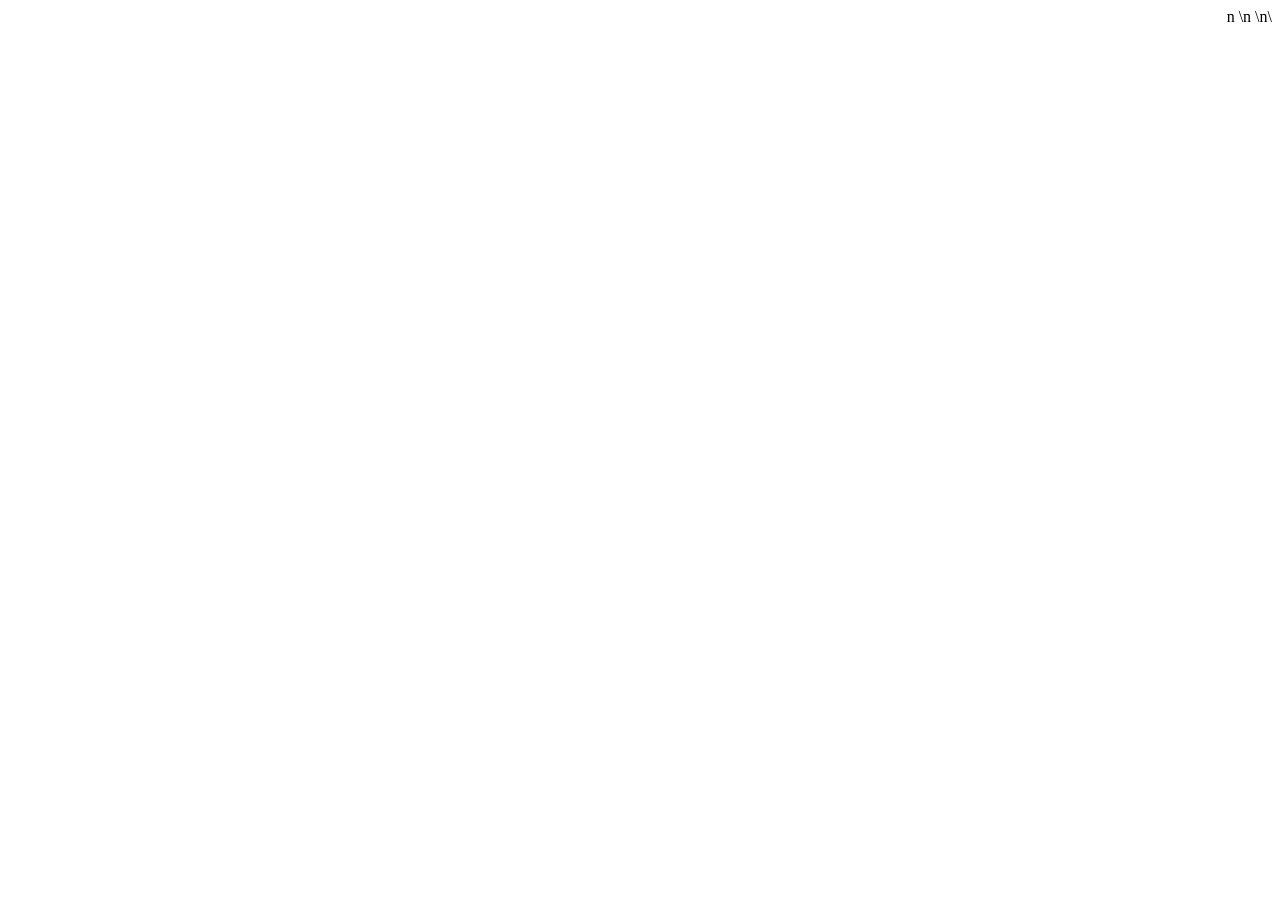
==== index.html @ 03fa53b7 "Add WhatsApp order handoff" ====
<!doctype html>
<html lang="ar" dir="rtl">
  <head>
    <meta charset="UTF-8" />
    <meta name="viewport" content="width=device-width, initial-scale=1.0" />
    <title>المهندس للصيانة</title>
  <link rel="preconnect" href="https://fonts.googleapis.com" />\n    <link rel="preconnect" href="https://fonts.gstatic.com" crossorigin />\n    <link href="https://fonts.googleapis.com/css2?family=Cairo:wght@400;500;600;700;800&display=swap" rel="stylesheet" />\n    <script type="module" crossorigin src="/al-mohands-maintenance-site/assets/index-D05zCON9.js"></script>
    <link rel="stylesheet" crossorigin href="/al-mohands-maintenance-site/assets/index-D_wpqKtu.css">
  </head>
  <body>
    <div id="root"></div>
  </body>
</html>
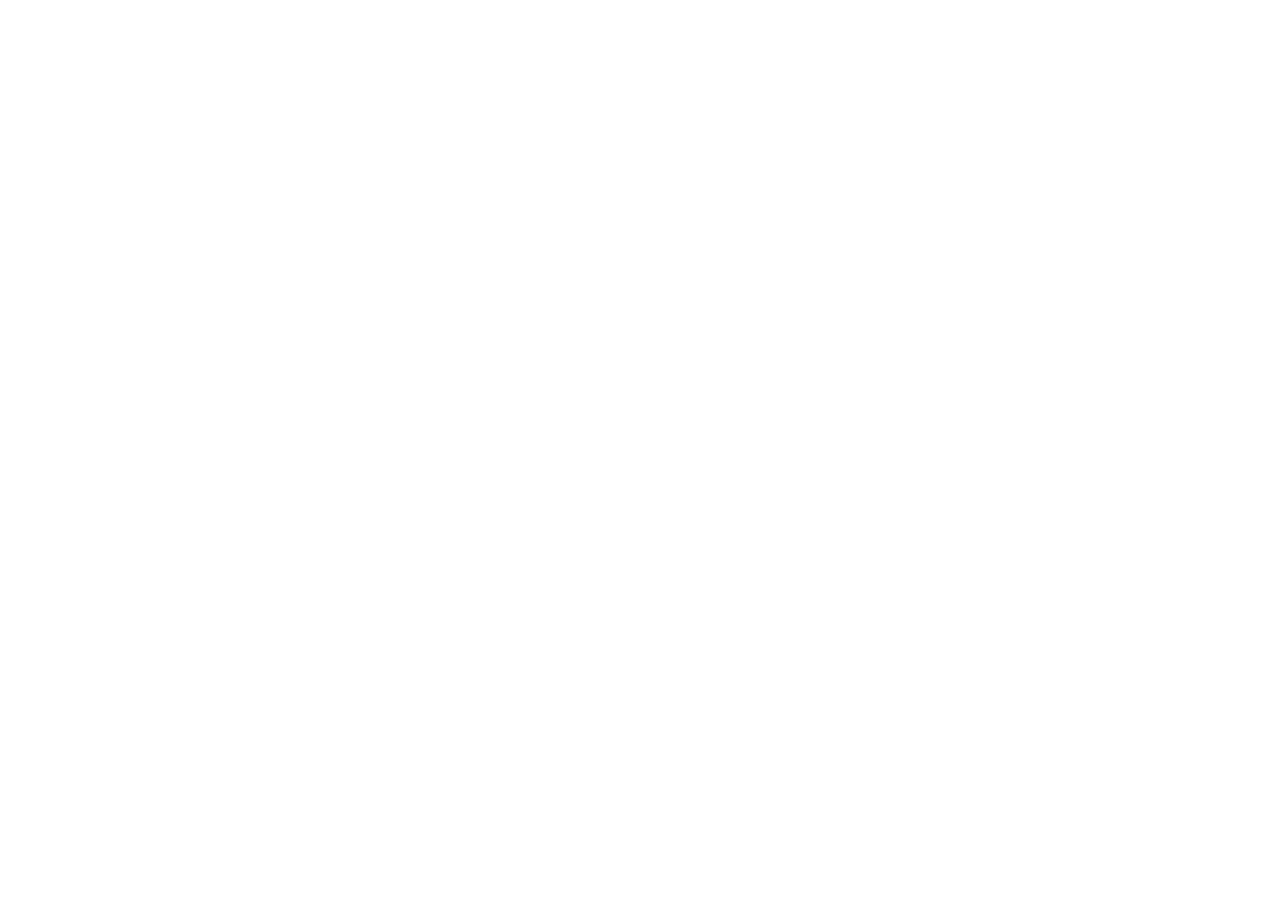
==== commit 20e41766: "Fix checkout Arabic encoding and header newlines" ====
--- a/index.html
+++ b/index.html
@@ -4,7 +4,10 @@
     <meta charset="UTF-8" />
     <meta name="viewport" content="width=device-width, initial-scale=1.0" />
     <title>المهندس للصيانة</title>
-  <link rel="preconnect" href="https://fonts.googleapis.com" />\n    <link rel="preconnect" href="https://fonts.gstatic.com" crossorigin />\n    <link href="https://fonts.googleapis.com/css2?family=Cairo:wght@400;500;600;700;800&display=swap" rel="stylesheet" />\n    <script type="module" crossorigin src="/al-mohands-maintenance-site/assets/index-D05zCON9.js"></script>
+    <link rel="preconnect" href="https://fonts.googleapis.com" />
+    <link rel="preconnect" href="https://fonts.gstatic.com" crossorigin />
+    <link href="https://fonts.googleapis.com/css2?family=Cairo:wght@400;500;600;700;800&display=swap" rel="stylesheet" />
+    <script type="module" crossorigin src="/al-mohands-maintenance-site/assets/index-vi7zJQof.js"></script>
     <link rel="stylesheet" crossorigin href="/al-mohands-maintenance-site/assets/index-D_wpqKtu.css">
   </head>
   <body>
